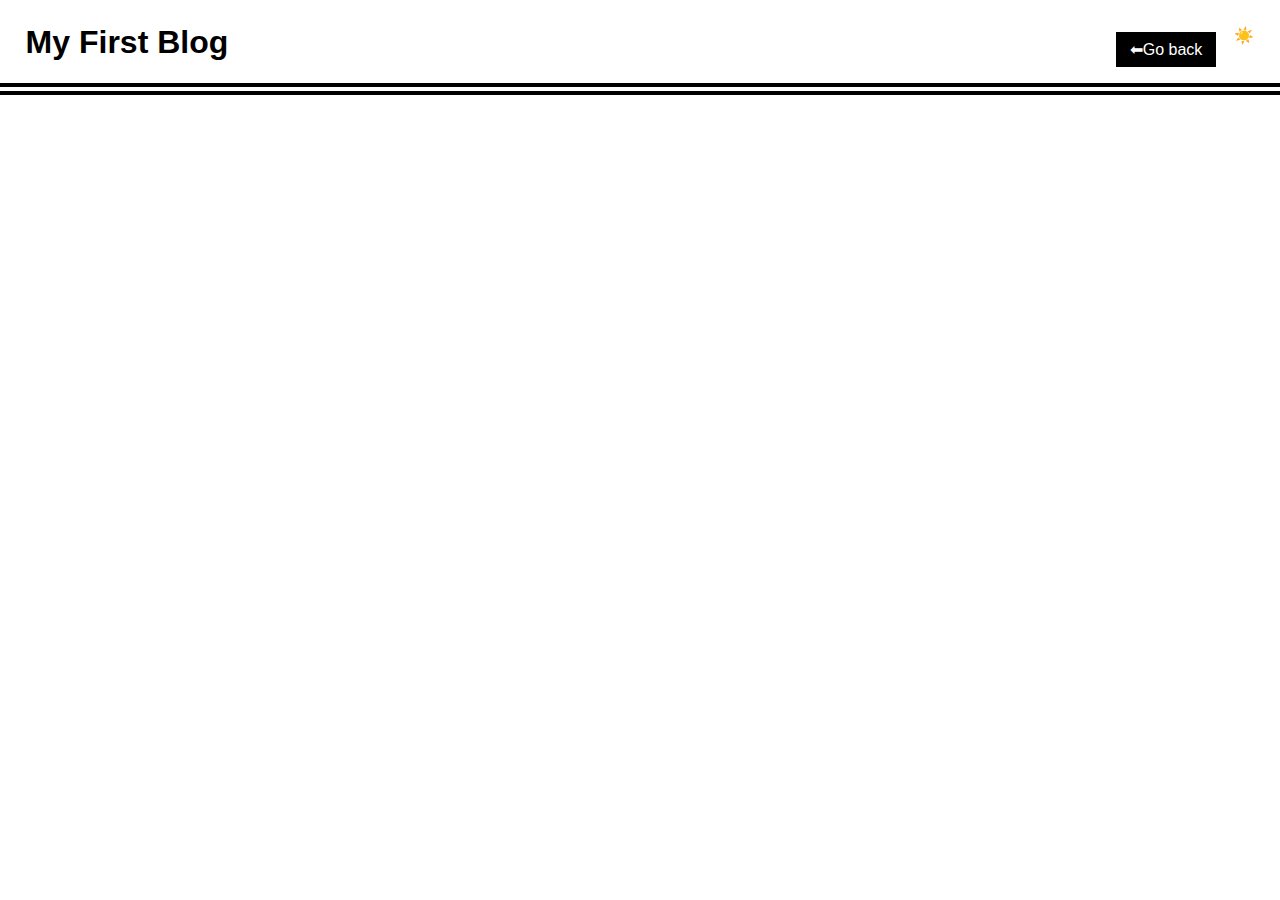
==== blog.html @ 5de3509e "added click functions to js, edited the blog.html, and edited css" ====
<!DOCTYPE html>
<html lang="en">
<head>
    <meta charset="UTF-8">
    <meta name="viewport" content="width=device-width, initial-scale=1.0">
    <title>My First Blog</title>
    <link rel="stylesheet" type="text/css" href="./assets/css/reset.css">
    <link rel="stylesheet" type="text/css" href="./assets/css/styles.css">
</head>
<body>
    <header class="page2">
        <h1>My First Blog</h1>
        <button class="lightDarkMode">☀️</button>
        <button class="goBack">⬅Go back</button>
    </header>

    <script src="./assets/js/blog.js"></script>
</body>
</html>
---- assets/css/styles.css ----
header {
    /* background-color: #F0F8FF; */
    display: flex;
    padding: 2%;
    border-bottom-style: double;
    border-bottom-width: 12px;
}

/* .page2 {
    display: flex;
    padding: 1.2%;
    border-bottom-style: double;
    border-bottom-width: 12px;
} */

header h1 {
    font-size: xx-large;
    
}

.lightDarkMode {
    position: absolute;
    right: 2%;
    background-color: white;
    border-style: none;
}

.goBack {
    position: absolute;
    right: 5%;
    top: 3.5%;
    height: 35px;
    width: 100px;
    background-color: black;
    color: white;
    border-style: none;
}

.split {
    height: 100%;
    width: 50%;
    position: fixed;
    z-index: 1;
    top: 87px;
    overflow-x: hidden;
    padding-top: 20px;
}

.left {
    left: 0;
    border-right-style: double;
    border-right-width: 12px;
}

.right {
    right: 0;
}

.center {
    top: 45%;
    left: 50%;
    position: absolute;
    transform: translate(-50%, -50%);
    text-align: center;
}

#circle {
    height: 600px;
    width: 600px;
    border-radius: 50%;
    display: flex;
    align-items: center;
    justify-content: center;
    color: white;
    font-size: 50px;
    -webkit-text-stroke-width: 1px;
    -webkit-text-stroke-color: black;
    /* background-image: linear-gradient(to bottom, yellow, #83580b);  */
    /* background-image: -webkit-linear-gradient(bottom, #83580b 0%, yellow 100%); */
    background-image: linear-gradient(180deg, #f8e7a7,  #f7e397, #f5da79, #f4d66a, #f1ca3c, #efc425, #ecbd10, #cea40e, #be980d, #91730a, #9D7B00);
}


.right h3 {
    font-size: x-large;
    font-weight: bolder;
}

input, label {
    display: block;
}

input, .inputs, textarea {
    margin-top: 10px;
    margin-bottom: 20px;
    font-size: large;
}

.blog-form {
    position: relative;
    top: 20%;
    align-items: center; 
    justify-content: center; 
    place-items: center;
}

.blog-form h3 {
    text-align: center;
    margin-bottom: 30px;
}

.form-container {
    position: relative;
    display: flex;
    justify-content: center;
    align-items: center;
}

.input-box {
    width: 900px;
}

#content {
    height: 60px;
}

label {
    justify-content: left;
}

#submit {
    width: 900px;
    height: 35px;
    color: white;
    background-color: black;
}
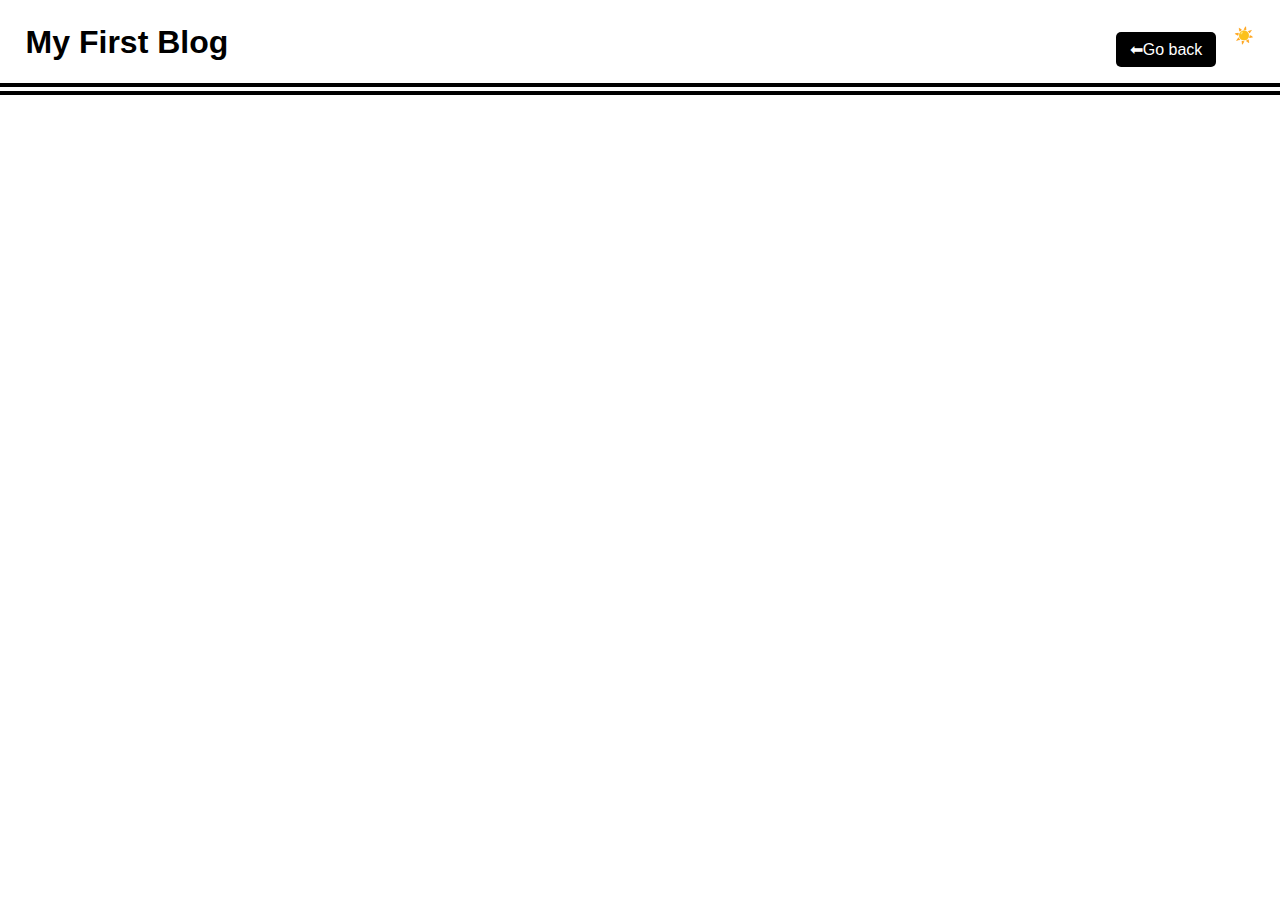
==== commit f5a216af: "added changes to blog.css, logic.js, style.css, and form.js, changes formatted blog page and put blo" ====
--- a/blog.html
+++ b/blog.html
@@ -6,6 +6,7 @@
     <title>My First Blog</title>
     <link rel="stylesheet" type="text/css" href="./assets/css/reset.css">
     <link rel="stylesheet" type="text/css" href="./assets/css/styles.css">
+    <link rel="stylesheet" type="text/css" href="./assets/css/blog.css">
 </head>
 <body>
     <header class="page2">
@@ -14,6 +15,11 @@
         <button class="goBack">⬅Go back</button>
     </header>
 
+    <main id="root"></main>
+
+    <script src="https://code.jquery.com/jquery-3.5.1.min.js"></script>
+
     <script src="./assets/js/blog.js"></script>
+    <script src="./assets/js/logic.js"></script>
 </body>
 </html>--- a/assets/css/styles.css
+++ b/assets/css/styles.css
@@ -1,17 +1,9 @@
 header {
-    /* background-color: #F0F8FF; */
     display: flex;
     padding: 2%;
     border-bottom-style: double;
     border-bottom-width: 12px;
 }
-
-/* .page2 {
-    display: flex;
-    padding: 1.2%;
-    border-bottom-style: double;
-    border-bottom-width: 12px;
-} */
 
 header h1 {
     font-size: xx-large;
@@ -34,6 +26,7 @@
     background-color: black;
     color: white;
     border-style: none;
+    border-radius: 5px;
 }
 
 .split {
@@ -75,8 +68,6 @@
     font-size: 50px;
     -webkit-text-stroke-width: 1px;
     -webkit-text-stroke-color: black;
-    /* background-image: linear-gradient(to bottom, yellow, #83580b);  */
-    /* background-image: -webkit-linear-gradient(bottom, #83580b 0%, yellow 100%); */
     background-image: linear-gradient(180deg, #f8e7a7,  #f7e397, #f5da79, #f4d66a, #f1ca3c, #efc425, #ecbd10, #cea40e, #be980d, #91730a, #9D7B00);
 }
 
@@ -133,4 +124,14 @@
     height: 35px;
     color: white;
     background-color: black;
+}
+
+.lightMode {
+    color: black;
+    background-color: white;
+}
+
+.darkMode {
+    color: white;
+    background-color: #28282B;
 }--- a/assets/css/blog.css
+++ b/assets/css/blog.css
@@ -0,0 +1,46 @@
+.blog-post-title {
+    font-weight: bolder;
+    font-size: 18px;
+    text-indent: 1%;
+    margin-top: 10px;
+    font-family: 'pragmatica-extended', ;
+}
+
+.new-container {
+    border-style: double;
+    border: 2px solid black;
+    height: 150px;
+    width: 98%;
+    margin: auto;
+    margin-top: 10px;
+    margin-bottom: 15px;
+    position: relative;
+} 
+
+.blog-post-tag {
+    font-weight: normal;
+    position: absolute;
+    bottom: 0;
+    left: 1%;
+    font-family:"Trebuchet MS", Arial, sans-serif;
+    margin-bottom: 5px;
+}
+
+.blog-post-text {
+    position: absolute;
+    left: 1.5%;
+    margin-top: 10px;
+    font-style: italic;
+    font-size: 16px;
+    font-family: 'Noticia Text';
+    font-weight: bold;
+}
+
+.blog-post-title:after {
+    content: ""; 
+    display: block; 
+    margin: 0 auto; 
+    width: 98%; 
+    padding-top: 0;
+    border-bottom: 1px solid black; 
+}
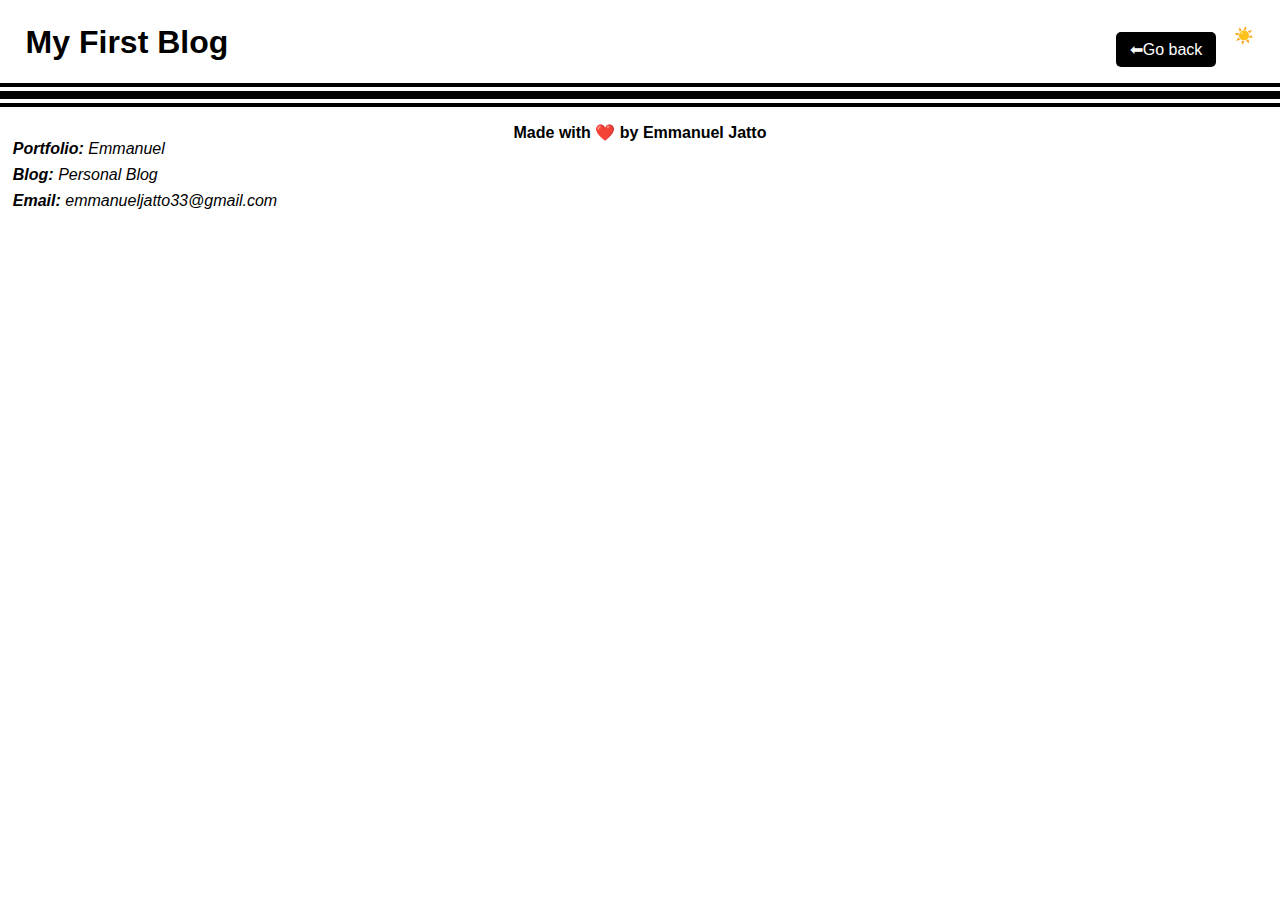
==== commit f03a31e0: "added media query fixed the lightandDarkMode, and also added a footer to blog.html" ====
--- a/blog.html
+++ b/blog.html
@@ -17,6 +17,15 @@
 
     <main id="root"></main>
 
+    <footer>
+        <h4>Made with ❤️  by Emmanuel Jatto</h4>
+        <ul>
+            <li><span class="footer-bold">Portfolio: </span>Emmanuel</li>
+            <li><span class="footer-bold">Blog: </span>Personal Blog</li>
+            <li><span class="footer-bold">Email: </span>emmanueljatto33@gmail.com</li>
+        </ul>
+    </footer>
+
     <script src="https://code.jquery.com/jquery-3.5.1.min.js"></script>
 
     <script src="./assets/js/blog.js"></script>
--- a/assets/css/styles.css
+++ b/assets/css/styles.css
@@ -117,6 +117,7 @@
 
 label {
     justify-content: left;
+    display: flex;
 }
 
 #submit {
@@ -134,4 +135,56 @@
 .darkMode {
     color: white;
     background-color: #28282B;
+}
+
+footer h4 {
+    text-align: center;
+    margin-top: 18px;
+}
+
+footer {
+    border-top-style: double;
+    border-top-width: 12px;
+    height: 120px;
+    position: relative;
+}
+
+.footer-bold {
+    font-weight: bolder;
+}
+
+footer ul {
+    position: absolute;
+    left: 1%;
+    font-style: italic;
+}
+
+footer li {
+    margin-bottom: 10px;
+}
+
+@media screen and (max-width: 768px) {
+    header, main, footer {
+    flex-direction: column;
+    }
+
+    section {
+    padding-right: 0;
+    }
+
+    .right, .split {
+        flex-basis: 100%;
+    }
+
+    .left {
+        flex-basis: 100%;
+    }
+
+    .horizontal-list {
+        flex-direction: column;
+    }
+    label, input {
+        flex-direction: column;
+        flex-basis: 100%;
+    }
 }